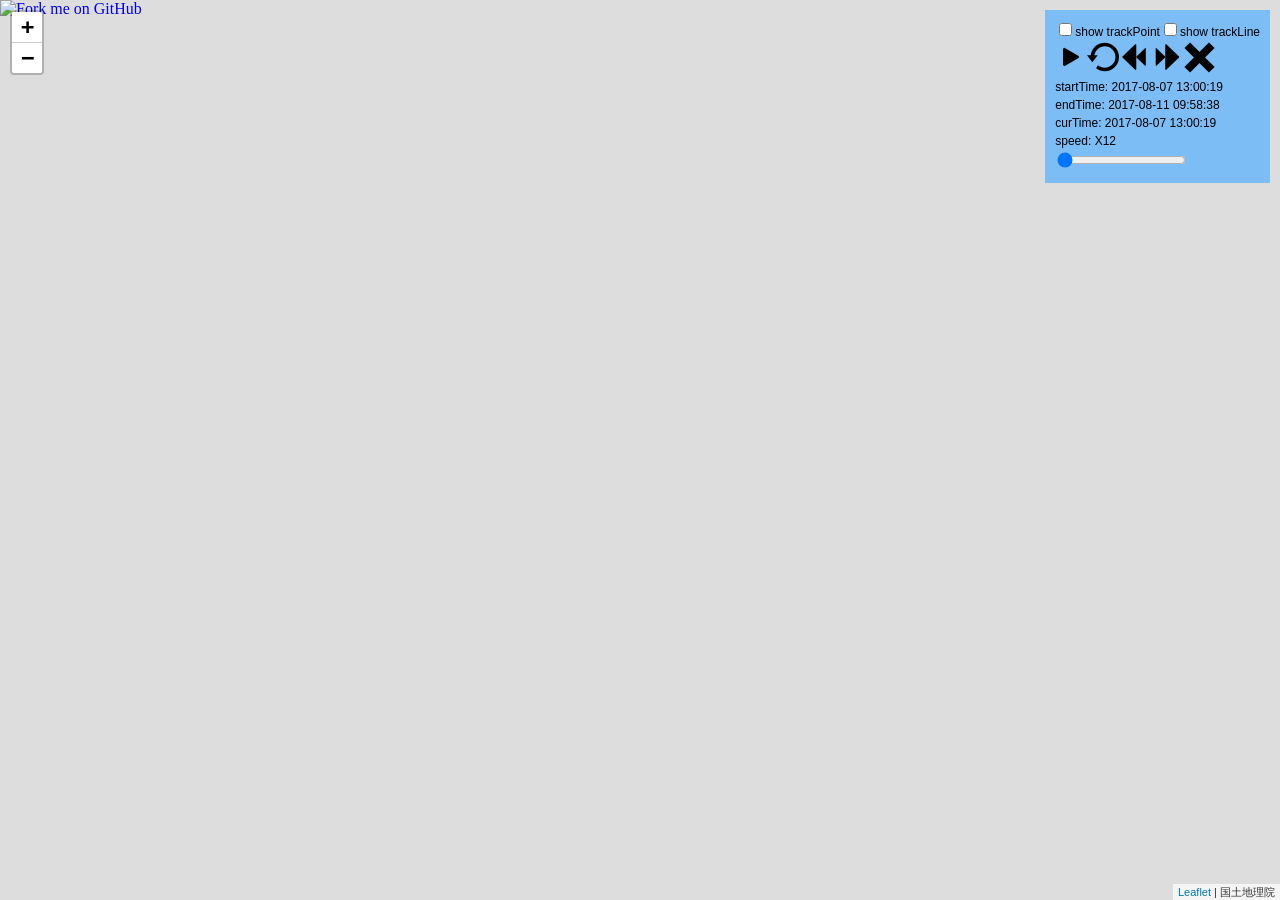
==== index.html @ 638c755a "Update index.html" ====
<!DOCTYPE html>
<html lang="zh-cn">

<head>
  <meta charset="UTF-8">
  <meta name="viewport" content="width=device-width, initial-scale=1.0">
  <meta http-equiv="X-UA-Compatible" content="ie=edge">
  <title>leaflet.trackplayback</title>
  <link rel="stylesheet" href="examples/lib/leaflet/leaflet.css">
  <link rel="stylesheet" href="dist/control.playback.css">
  <script src="examples/lib/leaflet/leaflet.js"></script>
  <script src="dist/control.trackplayback.js"></script>
  <script src="dist/leaflet.trackplayback.js"></script>
</head>

<body>
  <a href="https://github.com/linghuam/Leaflet.TrackPlayBack"><img style="position: absolute; top: 0; left: 0; border: 0;z-index: 999;"
      src="https://s3.amazonaws.com/github/ribbons/forkme_left_green_007200.png" alt="Fork me on GitHub"></a>
  <div id='mapid' style=" position: absolute; left: 0; top: 0; right: 0; bottom: 0; width: 100%; height: 100%; overflow: hidden;"></div>
  <script>
//    // create map and add baseLayer
//    const map = L.map('mapid').setView([34.36384353883067, 134.09362792968753], 9);
//    L.tileLayer('https://{s}.tile.openstreetmap.org/{z}/{x}/{y}.png', {
//      attribution: '&copy; <a href="https://www.openstreetmap.org/copyright">OpenStreetMap</a> contributors'
//    }).addTo(map);

// 地図の初期化
const map = L.map('mapid').setView([35.681236, 139.767125], 13);

/// 国土地理院タイルレイヤー
L.tileLayer('https://cyberjapandata.gsi.go.jp/xyz/std/{z}/{x}/{y}.png', {
    attribution: '国土地理院'
}).addTo(map);



/*
// 地図の初期化（ここは変更なし）
const map = L.map('mapid').setView([35.681236, 139.767125], 13);
L.tileLayer('https://gsi.go.jp{z}/{x}/{y}.png', {
    attribution: '国土地理院'
}).addTo(map);

// 1. GPXパース関数のブラッシュアップ
const loadGpxAsTrack = (file) => {
    return new Promise((resolve, reject) => {
        // leaflet-gpxプラグインを使用してファイルを読み込み
        new L.GPX(`./gpxdata/${file}`, { async: true })
        .on('loaded', function(e) {
            const trackPoints = e.element.getElementsByTagName('trkpt');
            const points = [];

            for (let i = 0; i < trackPoints.length; i++) {
                const pt = trackPoints[i];
                const timeEl = pt.getElementsByTagName("time")[0];
                const timeStr = timeEl ? timeEl.textContent : null;
                
                points.push({
                    lat: parseFloat(pt.getAttribute("lat")),
                    lng: parseFloat(pt.getAttribute("lon")),
                    // TrackPlaybackはUNIXタイムスタンプ（秒）を期待するため変換
                    time: timeStr ? Math.floor(new Date(timeStr).getTime() / 1000) : 0
                });
            }
            // データを一つのトラックとして配列に包んで返す
            resolve([points]); 
        })
        .on('error', (err) => reject(err))
        .addTo(map);
    });
};

// 2. 実行処理：GPXを読み込んでからコントロールを表示
const targetGpx = './gpxdata/mik_shiraishi.gpx'; // 読み込みたいファイル名

loadGpxAsTrack(targetGpx)
    .then((trackData) => {
        // 軌跡再生の初期化
        const trackplayback = L.trackplayback(trackData, map, {
            targetOptions: {
                useImg: true,
                imgUrl: 'examples/ship.png' // 必要に応じて人やランナーの画像に変更
            }
        });

        // 再生コントロールを追加
        const trackplaybackControl = L.trackplaybackcontrol(trackplayback);
        trackplaybackControl.addTo(map);

        // 地図の表示範囲をトラックに合わせて自動調整
        if (trackData[0].length > 0) {
            map.panTo([trackData[0][0].lat, trackData[0][0].lng]);
        }
    })
    .catch(err => console.error("GPX読み込み失敗:", err));
*/
//--------
const runners = ['mik_shiraishi.gpx'];//, 'runner2.gpx', 'runner3.gpx'];

// 各GPXのパース処理をPromise化する関数
const loadGpxAsTrack = (file) => {
    return new Promise((resolve) => {
        new L.GPX(`./gpxdata/${file}`, { async: true })
        .on('loaded', function(e) {
            const trackPoints = e.element.getElementsByTagName('trkpt');
            const points = [];

            for (let i = 0; i < trackPoints.length; i++) {
                const pt = trackPoints[i];
                const timeStr = pt.getElementsByTagName("time")[0]?.textContent;
                
                points.push({
                    lat: parseFloat(pt.getAttribute("lat")),
                    lng: parseFloat(pt.getAttribute("lon")), // trackplayback用にlngとする
                    time: timeStr ? Math.floor(new Date(timeStr).getTime() / 1000) : 0
                });
            }
            resolve(points); // このGPXの全ポイントを返す
console.log("points:",points);
        })
        .addTo(map);
    });
};
//--------
    


    
    // get data from server
    const xhr = new XMLHttpRequest();
    xhr.open('GET', 'examples/data/test.json', true);
    xhr.onreadystatechange = xhrCallback;
    xhr.send();

    function xhrCallback() {
      if (xhr.readyState === 4 && xhr.status === 200) {
        const data = JSON.parse(xhr.responseText);
        const trackplayback = L.trackplayback(data, map, {
          targetOptions: {
            useImg: true,
            imgUrl: 'examples/ship.png'
          }
        });
        const trackplaybackControl = L.trackplaybackcontrol(trackplayback);
        trackplaybackControl.addTo(map);
      }
    }
    
  </script>
</body>

</html>
---- examples/lib/leaflet/leaflet.css ----
/* required styles */

.leaflet-pane,
.leaflet-tile,
.leaflet-marker-icon,
.leaflet-marker-shadow,
.leaflet-tile-container,
.leaflet-pane > svg,
.leaflet-pane > canvas,
.leaflet-zoom-box,
.leaflet-image-layer,
.leaflet-layer {
	position: absolute;
	left: 0;
	top: 0;
	}
.leaflet-container {
	overflow: hidden;
	}
.leaflet-tile,
.leaflet-marker-icon,
.leaflet-marker-shadow {
	-webkit-user-select: none;
	   -moz-user-select: none;
	        user-select: none;
	  -webkit-user-drag: none;
	}
/* Safari renders non-retina tile on retina better with this, but Chrome is worse */
.leaflet-safari .leaflet-tile {
	image-rendering: -webkit-optimize-contrast;
	}
/* hack that prevents hw layers "stretching" when loading new tiles */
.leaflet-safari .leaflet-tile-container {
	width: 1600px;
	height: 1600px;
	-webkit-transform-origin: 0 0;
	}
.leaflet-marker-icon,
.leaflet-marker-shadow {
	display: block;
	}
/* .leaflet-container svg: reset svg max-width decleration shipped in Joomla! (joomla.org) 3.x */
/* .leaflet-container img: map is broken in FF if you have max-width: 100% on tiles */
.leaflet-container .leaflet-overlay-pane svg,
.leaflet-container .leaflet-marker-pane img,
.leaflet-container .leaflet-shadow-pane img,
.leaflet-container .leaflet-tile-pane img,
.leaflet-container img.leaflet-image-layer,
.leaflet-container .leaflet-tile {
	max-width: none !important;
	max-height: none !important;
	}

.leaflet-container.leaflet-touch-zoom {
	-ms-touch-action: pan-x pan-y;
	touch-action: pan-x pan-y;
	}
.leaflet-container.leaflet-touch-drag {
	-ms-touch-action: pinch-zoom;
	/* Fallback for FF which doesn't support pinch-zoom */
	touch-action: none;
	touch-action: pinch-zoom;
}
.leaflet-container.leaflet-touch-drag.leaflet-touch-zoom {
	-ms-touch-action: none;
	touch-action: none;
}
.leaflet-container {
	-webkit-tap-highlight-color: transparent;
}
.leaflet-container a {
	-webkit-tap-highlight-color: rgba(51, 181, 229, 0.4);
}
.leaflet-tile {
	filter: inherit;
	visibility: hidden;
	}
.leaflet-tile-loaded {
	visibility: inherit;
	}
.leaflet-zoom-box {
	width: 0;
	height: 0;
	-moz-box-sizing: border-box;
	     box-sizing: border-box;
	z-index: 800;
	}
/* workaround for https://bugzilla.mozilla.org/show_bug.cgi?id=888319 */
.leaflet-overlay-pane svg {
	-moz-user-select: none;
	}

.leaflet-pane         { z-index: 400; }

.leaflet-tile-pane    { z-index: 200; }
.leaflet-overlay-pane { z-index: 400; }
.leaflet-shadow-pane  { z-index: 500; }
.leaflet-marker-pane  { z-index: 600; }
.leaflet-tooltip-pane   { z-index: 650; }
.leaflet-popup-pane   { z-index: 700; }

.leaflet-map-pane canvas { z-index: 100; }
.leaflet-map-pane svg    { z-index: 200; }

.leaflet-vml-shape {
	width: 1px;
	height: 1px;
	}
.lvml {
	behavior: url(#default#VML);
	display: inline-block;
	position: absolute;
	}


/* control positioning */

.leaflet-control {
	position: relative;
	z-index: 800;
	pointer-events: visiblePainted; /* IE 9-10 doesn't have auto */
	pointer-events: auto;
	}
.leaflet-top,
.leaflet-bottom {
	position: absolute;
	z-index: 1000;
	pointer-events: none;
	}
.leaflet-top {
	top: 0;
	}
.leaflet-right {
	right: 0;
	}
.leaflet-bottom {
	bottom: 0;
	}
.leaflet-left {
	left: 0;
	}
.leaflet-control {
	float: left;
	clear: both;
	}
.leaflet-right .leaflet-control {
	float: right;
	}
.leaflet-top .leaflet-control {
	margin-top: 10px;
	}
.leaflet-bottom .leaflet-control {
	margin-bottom: 10px;
	}
.leaflet-left .leaflet-control {
	margin-left: 10px;
	}
.leaflet-right .leaflet-control {
	margin-right: 10px;
	}


/* zoom and fade animations */

.leaflet-fade-anim .leaflet-tile {
	will-change: opacity;
	}
.leaflet-fade-anim .leaflet-popup {
	opacity: 0;
	-webkit-transition: opacity 0.2s linear;
	   -moz-transition: opacity 0.2s linear;
	        transition: opacity 0.2s linear;
	}
.leaflet-fade-anim .leaflet-map-pane .leaflet-popup {
	opacity: 1;
	}
.leaflet-zoom-animated {
	-webkit-transform-origin: 0 0;
	    -ms-transform-origin: 0 0;
	        transform-origin: 0 0;
	}
.leaflet-zoom-anim .leaflet-zoom-animated {
	will-change: transform;
	}
.leaflet-zoom-anim .leaflet-zoom-animated {
	-webkit-transition: -webkit-transform 0.25s cubic-bezier(0,0,0.25,1);
	   -moz-transition:    -moz-transform 0.25s cubic-bezier(0,0,0.25,1);
	        transition:         transform 0.25s cubic-bezier(0,0,0.25,1);
	}
.leaflet-zoom-anim .leaflet-tile,
.leaflet-pan-anim .leaflet-tile {
	-webkit-transition: none;
	   -moz-transition: none;
	        transition: none;
	}

.leaflet-zoom-anim .leaflet-zoom-hide {
	visibility: hidden;
	}


/* cursors */

.leaflet-interactive {
	cursor: pointer;
	}
.leaflet-grab {
	cursor: -webkit-grab;
	cursor:    -moz-grab;
	cursor:         grab;
	}
.leaflet-crosshair,
.leaflet-crosshair .leaflet-interactive {
	cursor: crosshair;
	}
.leaflet-popup-pane,
.leaflet-control {
	cursor: auto;
	}
.leaflet-dragging .leaflet-grab,
.leaflet-dragging .leaflet-grab .leaflet-interactive,
.leaflet-dragging .leaflet-marker-draggable {
	cursor: move;
	cursor: -webkit-grabbing;
	cursor:    -moz-grabbing;
	cursor:         grabbing;
	}

/* marker & overlays interactivity */
.leaflet-marker-icon,
.leaflet-marker-shadow,
.leaflet-image-layer,
.leaflet-pane > svg path,
.leaflet-tile-container {
	pointer-events: none;
	}

.leaflet-marker-icon.leaflet-interactive,
.leaflet-image-layer.leaflet-interactive,
.leaflet-pane > svg path.leaflet-interactive {
	pointer-events: visiblePainted; /* IE 9-10 doesn't have auto */
	pointer-events: auto;
	}

/* visual tweaks */

.leaflet-container {
	background: #ddd;
	outline: 0;
	}
.leaflet-container a {
	color: #0078A8;
	}
.leaflet-container a.leaflet-active {
	outline: 2px solid orange;
	}
.leaflet-zoom-box {
	border: 2px dotted #38f;
	background: rgba(255,255,255,0.5);
	}


/* general typography */
.leaflet-container {
	font: 12px/1.5 "Helvetica Neue", Arial, Helvetica, sans-serif;
	}


/* general toolbar styles */

.leaflet-bar {
	box-shadow: 0 1px 5px rgba(0,0,0,0.65);
	border-radius: 4px;
	}
.leaflet-bar a,
.leaflet-bar a:hover {
	background-color: #fff;
	border-bottom: 1px solid #ccc;
	width: 26px;
	height: 26px;
	line-height: 26px;
	display: block;
	text-align: center;
	text-decoration: none;
	color: black;
	}
.leaflet-bar a,
.leaflet-control-layers-toggle {
	background-position: 50% 50%;
	background-repeat: no-repeat;
	display: block;
	}
.leaflet-bar a:hover {
	background-color: #f4f4f4;
	}
.leaflet-bar a:first-child {
	border-top-left-radius: 4px;
	border-top-right-radius: 4px;
	}
.leaflet-bar a:last-child {
	border-bottom-left-radius: 4px;
	border-bottom-right-radius: 4px;
	border-bottom: none;
	}
.leaflet-bar a.leaflet-disabled {
	cursor: default;
	background-color: #f4f4f4;
	color: #bbb;
	}

.leaflet-touch .leaflet-bar a {
	width: 30px;
	height: 30px;
	line-height: 30px;
	}
.leaflet-touch .leaflet-bar a:first-child {
	border-top-left-radius: 2px;
	border-top-right-radius: 2px;
	}
.leaflet-touch .leaflet-bar a:last-child {
	border-bottom-left-radius: 2px;
	border-bottom-right-radius: 2px;
	}

/* zoom control */

.leaflet-control-zoom-in,
.leaflet-control-zoom-out {
	font: bold 18px 'Lucida Console', Monaco, monospace;
	text-indent: 1px;
	}

.leaflet-touch .leaflet-control-zoom-in, .leaflet-touch .leaflet-control-zoom-out  {
	font-size: 22px;
	}


/* layers control */

.leaflet-control-layers {
	box-shadow: 0 1px 5px rgba(0,0,0,0.4);
	background: #fff;
	border-radius: 5px;
	}
.leaflet-control-layers-toggle {
	background-image: url(images/layers.png);
	width: 36px;
	height: 36px;
	}
.leaflet-retina .leaflet-control-layers-toggle {
	background-image: url(images/layers-2x.png);
	background-size: 26px 26px;
	}
.leaflet-touch .leaflet-control-layers-toggle {
	width: 44px;
	height: 44px;
	}
.leaflet-control-layers .leaflet-control-layers-list,
.leaflet-control-layers-expanded .leaflet-control-layers-toggle {
	display: none;
	}
.leaflet-control-layers-expanded .leaflet-control-layers-list {
	display: block;
	position: relative;
	}
.leaflet-control-layers-expanded {
	padding: 6px 10px 6px 6px;
	color: #333;
	background: #fff;
	}
.leaflet-control-layers-scrollbar {
	overflow-y: scroll;
	overflow-x: hidden;
	padding-right: 5px;
	}
.leaflet-control-layers-selector {
	margin-top: 2px;
	position: relative;
	top: 1px;
	}
.leaflet-control-layers label {
	display: block;
	}
.leaflet-control-layers-separator {
	height: 0;
	border-top: 1px solid #ddd;
	margin: 5px -10px 5px -6px;
	}

/* Default icon URLs */
.leaflet-default-icon-path {
	background-image: url(images/marker-icon.png);
	}


/* attribution and scale controls */

.leaflet-container .leaflet-control-attribution {
	background: #fff;
	background: rgba(255, 255, 255, 0.7);
	margin: 0;
	}
.leaflet-control-attribution,
.leaflet-control-scale-line {
	padding: 0 5px;
	color: #333;
	}
.leaflet-control-attribution a {
	text-decoration: none;
	}
.leaflet-control-attribution a:hover {
	text-decoration: underline;
	}
.leaflet-container .leaflet-control-attribution,
.leaflet-container .leaflet-control-scale {
	font-size: 11px;
	}
.leaflet-left .leaflet-control-scale {
	margin-left: 5px;
	}
.leaflet-bottom .leaflet-control-scale {
	margin-bottom: 5px;
	}
.leaflet-control-scale-line {
	border: 2px solid #777;
	border-top: none;
	line-height: 1.1;
	padding: 2px 5px 1px;
	font-size: 11px;
	white-space: nowrap;
	overflow: hidden;
	-moz-box-sizing: border-box;
	     box-sizing: border-box;

	background: #fff;
	background: rgba(255, 255, 255, 0.5);
	}
.leaflet-control-scale-line:not(:first-child) {
	border-top: 2px solid #777;
	border-bottom: none;
	margin-top: -2px;
	}
.leaflet-control-scale-line:not(:first-child):not(:last-child) {
	border-bottom: 2px solid #777;
	}

.leaflet-touch .leaflet-control-attribution,
.leaflet-touch .leaflet-control-layers,
.leaflet-touch .leaflet-bar {
	box-shadow: none;
	}
.leaflet-touch .leaflet-control-layers,
.leaflet-touch .leaflet-bar {
	border: 2px solid rgba(0,0,0,0.2);
	background-clip: padding-box;
	}


/* popup */

.leaflet-popup {
	position: absolute;
	text-align: center;
	margin-bottom: 20px;
	}
.leaflet-popup-content-wrapper {
	padding: 1px;
	text-align: left;
	border-radius: 12px;
	}
.leaflet-popup-content {
	margin: 13px 19px;
	line-height: 1.4;
	}
.leaflet-popup-content p {
	margin: 18px 0;
	}
.leaflet-popup-tip-container {
	width: 40px;
	height: 20px;
	position: absolute;
	left: 50%;
	margin-left: -20px;
	overflow: hidden;
	pointer-events: none;
	}
.leaflet-popup-tip {
	width: 17px;
	height: 17px;
	padding: 1px;

	margin: -10px auto 0;

	-webkit-transform: rotate(45deg);
	   -moz-transform: rotate(45deg);
	    -ms-transform: rotate(45deg);
	        transform: rotate(45deg);
	}
.leaflet-popup-content-wrapper,
.leaflet-popup-tip {
	background: white;
	color: #333;
	box-shadow: 0 3px 14px rgba(0,0,0,0.4);
	}
.leaflet-container a.leaflet-popup-close-button {
	position: absolute;
	top: 0;
	right: 0;
	padding: 4px 4px 0 0;
	border: none;
	text-align: center;
	width: 18px;
	height: 14px;
	font: 16px/14px Tahoma, Verdana, sans-serif;
	color: #c3c3c3;
	text-decoration: none;
	font-weight: bold;
	background: transparent;
	}
.leaflet-container a.leaflet-popup-close-button:hover {
	color: #999;
	}
.leaflet-popup-scrolled {
	overflow: auto;
	border-bottom: 1px solid #ddd;
	border-top: 1px solid #ddd;
	}

.leaflet-oldie .leaflet-popup-content-wrapper {
	zoom: 1;
	}
.leaflet-oldie .leaflet-popup-tip {
	width: 24px;
	margin: 0 auto;

	-ms-filter: "progid:DXImageTransform.Microsoft.Matrix(M11=0.70710678, M12=0.70710678, M21=-0.70710678, M22=0.70710678)";
	filter: progid:DXImageTransform.Microsoft.Matrix(M11=0.70710678, M12=0.70710678, M21=-0.70710678, M22=0.70710678);
	}
.leaflet-oldie .leaflet-popup-tip-container {
	margin-top: -1px;
	}

.leaflet-oldie .leaflet-control-zoom,
.leaflet-oldie .leaflet-control-layers,
.leaflet-oldie .leaflet-popup-content-wrapper,
.leaflet-oldie .leaflet-popup-tip {
	border: 1px solid #999;
	}


/* div icon */

.leaflet-div-icon {
	background: #fff;
	border: 1px solid #666;
	}


/* Tooltip */
/* Base styles for the element that has a tooltip */
.leaflet-tooltip {
	position: absolute;
	padding: 6px;
	background-color: #fff;
	border: 1px solid #fff;
	border-radius: 3px;
	color: #222;
	white-space: nowrap;
	-webkit-user-select: none;
	-moz-user-select: none;
	-ms-user-select: none;
	user-select: none;
	pointer-events: none;
	box-shadow: 0 1px 3px rgba(0,0,0,0.4);
	}
.leaflet-tooltip.leaflet-clickable {
	cursor: pointer;
	pointer-events: auto;
	}
.leaflet-tooltip-top:before,
.leaflet-tooltip-bottom:before,
.leaflet-tooltip-left:before,
.leaflet-tooltip-right:before {
	position: absolute;
	pointer-events: none;
	border: 6px solid transparent;
	background: transparent;
	content: "";
	}

/* Directions */

.leaflet-tooltip-bottom {
	margin-top: 6px;
}
.leaflet-tooltip-top {
	margin-top: -6px;
}
.leaflet-tooltip-bottom:before,
.leaflet-tooltip-top:before {
	left: 50%;
	margin-left: -6px;
	}
.leaflet-tooltip-top:before {
	bottom: 0;
	margin-bottom: -12px;
	border-top-color: #fff;
	}
.leaflet-tooltip-bottom:before {
	top: 0;
	margin-top: -12px;
	margin-left: -6px;
	border-bottom-color: #fff;
	}
.leaflet-tooltip-left {
	margin-left: -6px;
}
.leaflet-tooltip-right {
	margin-left: 6px;
}
.leaflet-tooltip-left:before,
.leaflet-tooltip-right:before {
	top: 50%;
	margin-top: -6px;
	}
.leaflet-tooltip-left:before {
	right: 0;
	margin-right: -12px;
	border-left-color: #fff;
	}
.leaflet-tooltip-right:before {
	left: 0;
	margin-left: -12px;
	border-right-color: #fff;
	}
---- dist/control.playback.css ----
.leaflet-control-playback{position:relative;background-color:#7cbdf5;padding:10px;}
.leaflet-control-playback .optionsContainer{position:relative;}
.leaflet-control-playback .optionsContainer > div {
    display: inline-block;
}
.leaflet-control-playback .buttonContainer {}
.leaflet-control-playback .buttonContainer  a {
    display: inline-block;
    width: 32px;
    height: 32px;
    text-decoration: none;
}
.leaflet-control-playback .buttonContainer .btn-stop {
    background: url(./images/icon-play.png) no-repeat center;
}
.leaflet-control-playback .buttonContainer .btn-start {
    background: url(./images/icon-stop.png) no-repeat center;
}
.leaflet-control-playback .buttonContainer .btn-restart {
    background: url(./images/icon-restart.png) no-repeat center;
}
.leaflet-control-playback .buttonContainer .btn-slow {
    background: url(./images/icon-slow.png) no-repeat center;
}
.leaflet-control-playback .buttonContainer .btn-quick {
    background:  url(./images/icon-quick.png) no-repeat center;
}
.leaflet-control-playback .buttonContainer .btn-close {
    background: url(./images/icon-close.png)   no-repeat center;
}
.leaflet-control-playback .infoContainer {}
.leaflet-control-playback .sliderContainer {}
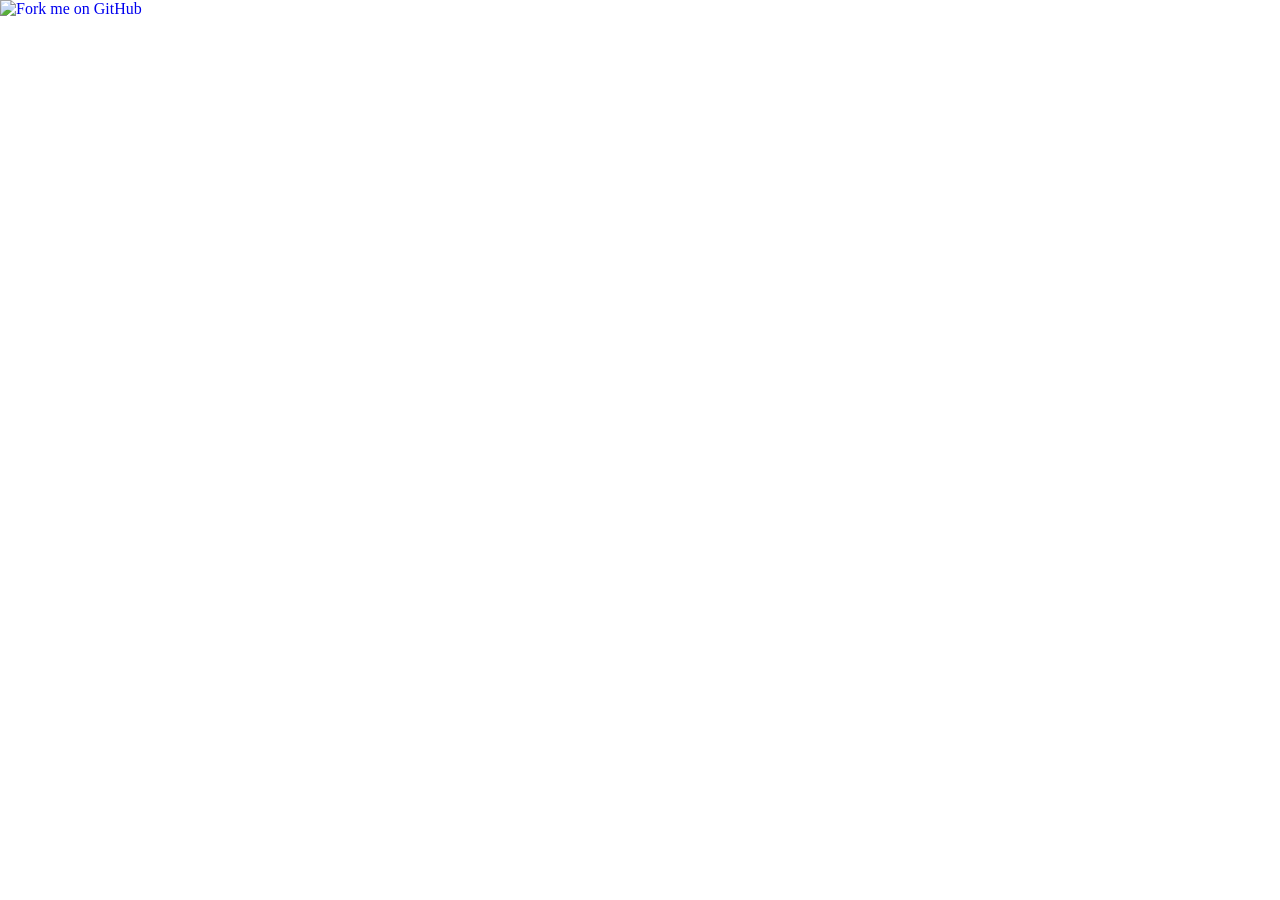
==== commit f3cbd49b: "Update index.html" ====
--- a/index.html
+++ b/index.html
@@ -40,8 +40,9 @@
 L.tileLayer('https://gsi.go.jp{z}/{x}/{y}.png', {
     attribution: '国土地理院'
 }).addTo(map);
+*/
 
-// 1. GPXパース関数のブラッシュアップ
+/ 1. GPXパース関数のブラッシュアップ
 const loadGpxAsTrack = (file) => {
     return new Promise((resolve, reject) => {
         // leaflet-gpxプラグインを使用してファイルを読み込み
@@ -69,7 +70,7 @@
         .addTo(map);
     });
 };
-
+/*
 // 2. 実行処理：GPXを読み込んでからコントロールを表示
 const targetGpx = './gpxdata/mik_shiraishi.gpx'; // 読み込みたいファイル名
 
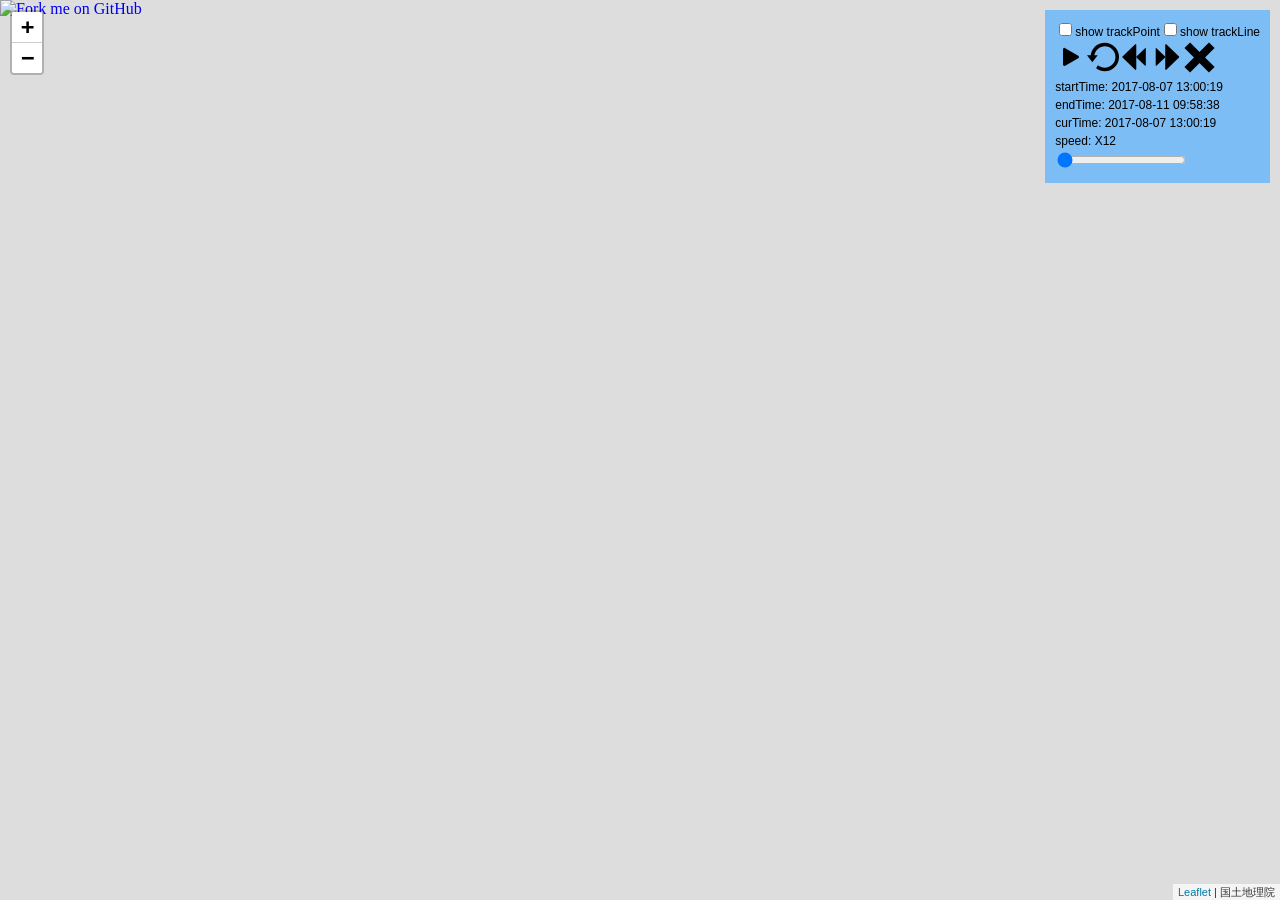
==== commit 8495dbf5: "Update index.html" ====
--- a/index.html
+++ b/index.html
@@ -41,8 +41,8 @@
     attribution: '国土地理院'
 }).addTo(map);
 */
-
-/ 1. GPXパース関数のブラッシュアップ
+/*
+// 1. GPXパース関数のブラッシュアップ
 const loadGpxAsTrack = (file) => {
     return new Promise((resolve, reject) => {
         // leaflet-gpxプラグインを使用してファイルを読み込み
@@ -70,9 +70,10 @@
         .addTo(map);
     });
 };
+*/
 /*
 // 2. 実行処理：GPXを読み込んでからコントロールを表示
-const targetGpx = './gpxdata/mik_shiraishi.gpx'; // 読み込みたいファイル名
+const targetGpx = 'mik_shiraishi.gpx'; // 読み込みたいファイル名
 
 loadGpxAsTrack(targetGpx)
     .then((trackData) => {
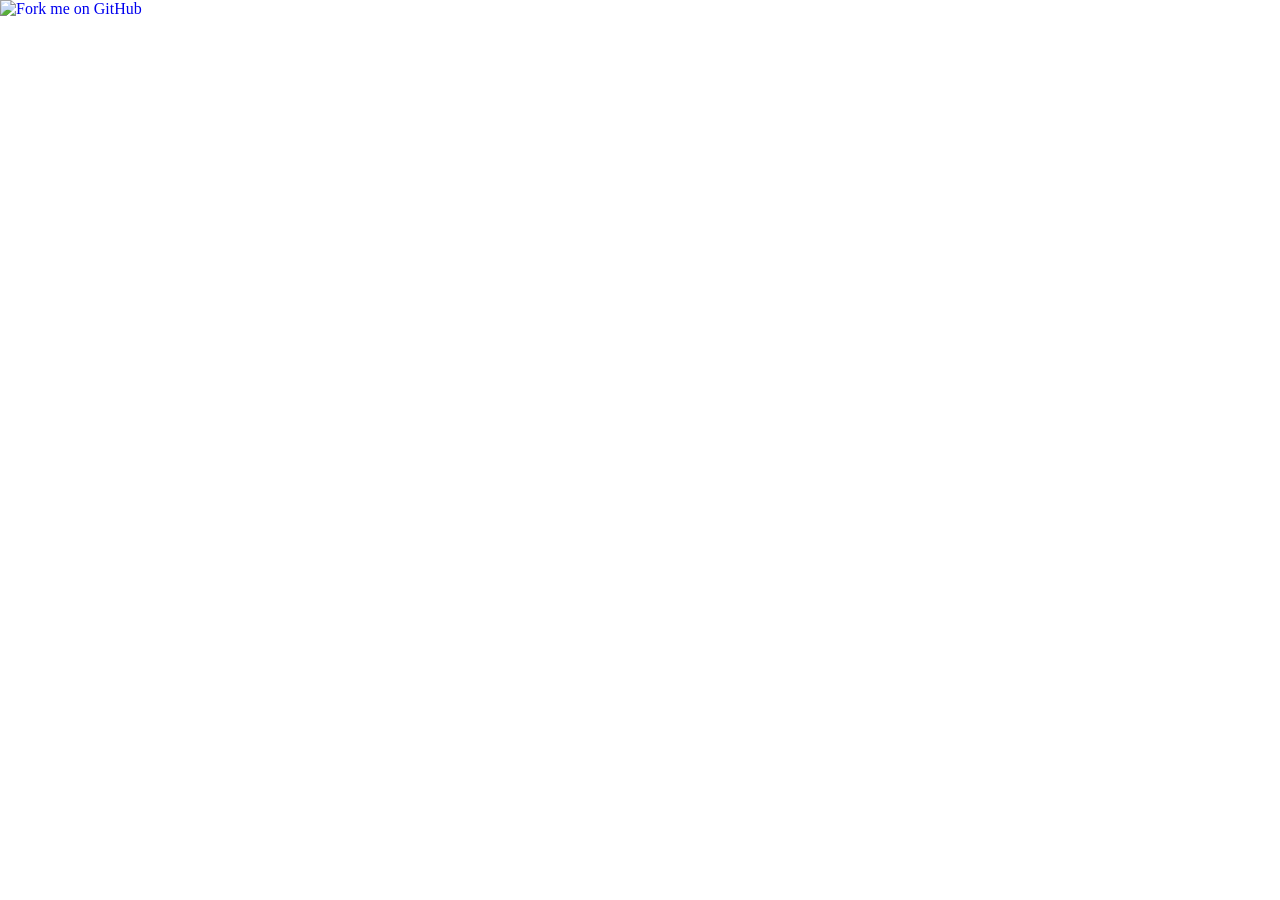
==== commit cb600f44: "Update index.html" ====
--- a/index.html
+++ b/index.html
@@ -124,6 +124,13 @@
     });
 };
 //--------
+loadGpxAsTrack(targetGpx)
+    .then((trackData) => {
+        }
+    })
+    .catch(err => console.error("GPX読み込み失敗:", err));
+    
+//--------
     
 
 
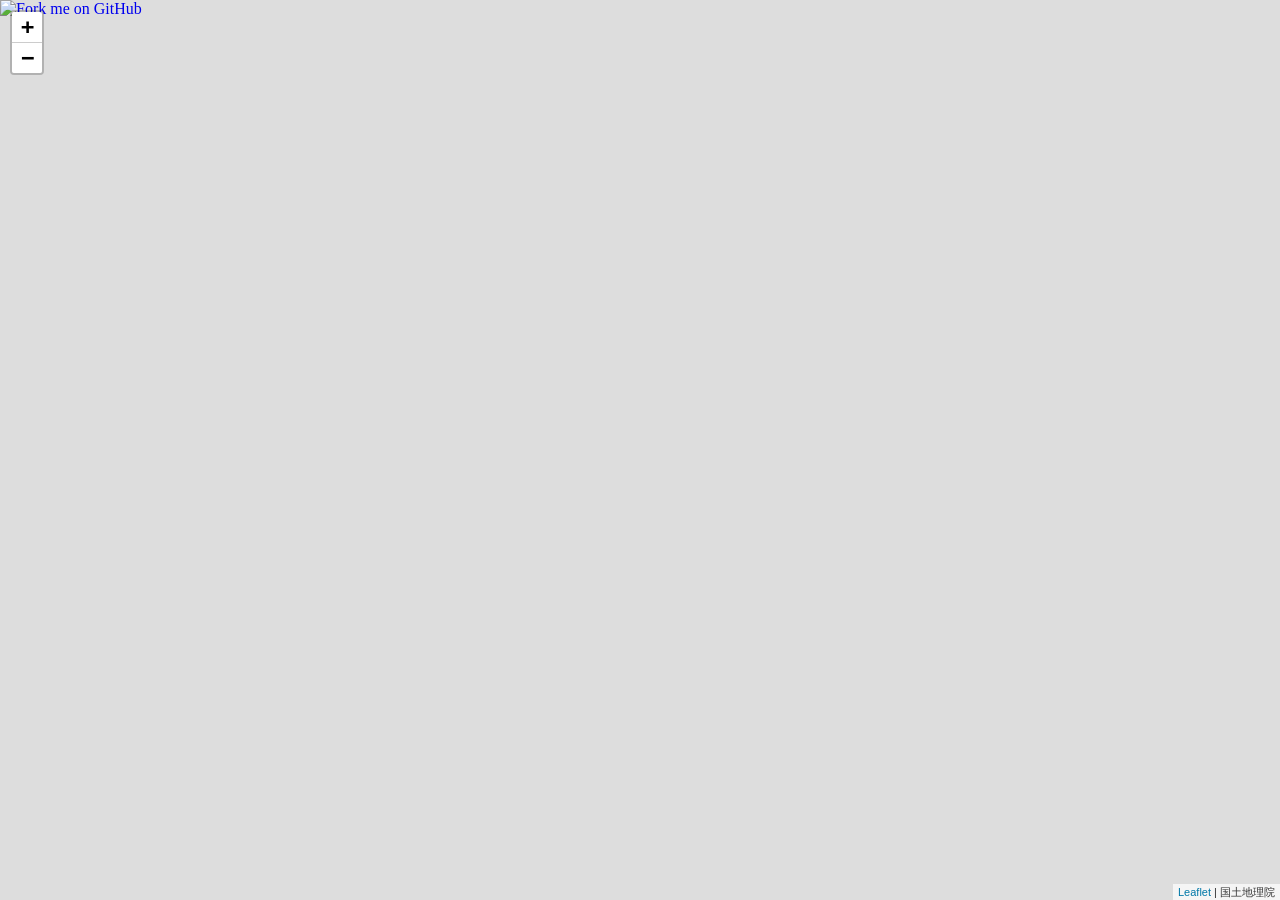
==== commit 3378aca2: "Update index.html" ====
--- a/index.html
+++ b/index.html
@@ -126,7 +126,6 @@
 //--------
 loadGpxAsTrack(targetGpx)
     .then((trackData) => {
-        }
     })
     .catch(err => console.error("GPX読み込み失敗:", err));
     
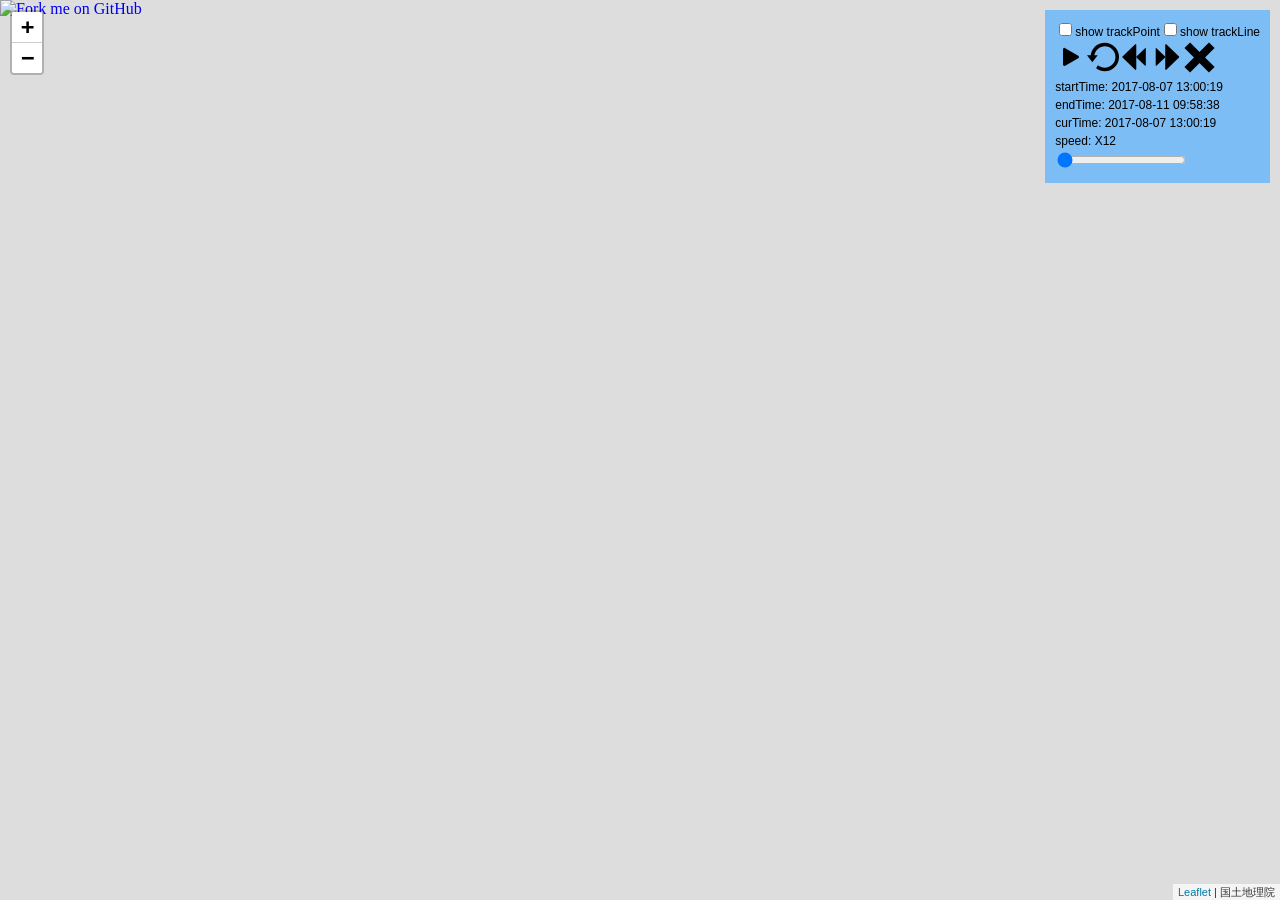
==== commit 0ae951a9: "Update index.html" ====
--- a/index.html
+++ b/index.html
@@ -124,7 +124,7 @@
     });
 };
 //--------
-loadGpxAsTrack(targetGpx)
+loadGpxAsTrack(runners)
     .then((trackData) => {
     })
     .catch(err => console.error("GPX読み込み失敗:", err));
